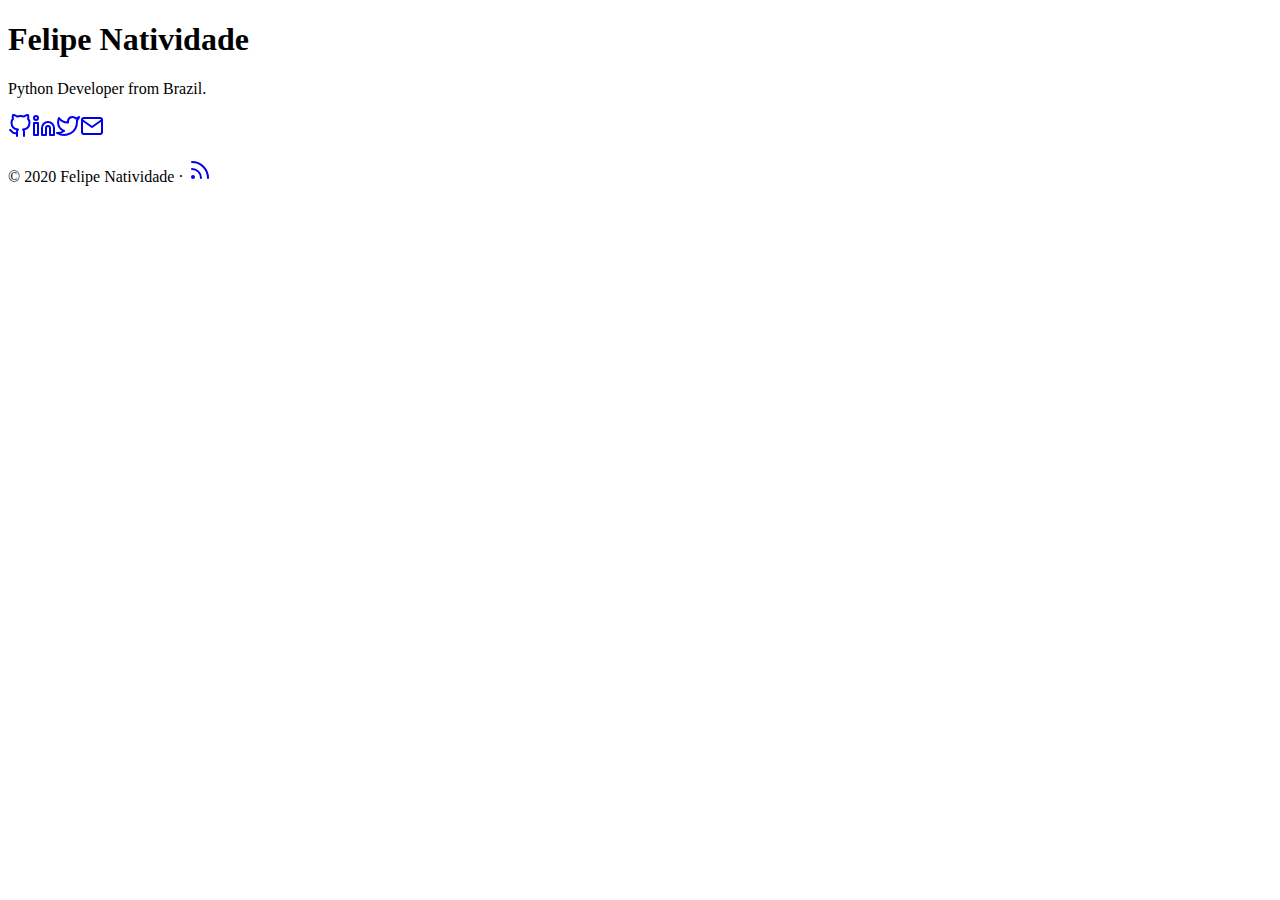
==== public/index.html @ 9da4983d "Initial commit" ====
<!DOCTYPE html>
<html lang="en-us">

<head>
	<meta name="generator" content="Hugo 0.77.0" />
	<meta charset="UTF-8">
	<meta name="viewport" content="width=device-width, initial-scale=1.0">
	<meta http-equiv="X-UA-Compatible" content="ie=edge">
	<meta name="theme-color" content="#494f5c">
	<meta name="msapplication-TileColor" content="#494f5c">
<meta itemprop="name" content="Felipe Natividade">
<meta itemprop="description" content="">
<meta property="og:title" content="Felipe Natividade" />
<meta property="og:description" content="" />
<meta property="og:type" content="website" />
<meta property="og:url" content="https://felipenatividade.com/" />

<meta name="twitter:card" content="summary"/>
<meta name="twitter:title" content="Felipe Natividade"/>
<meta name="twitter:description" content=""/>

	<link rel="apple-touch-icon" sizes="180x180" href="/apple-touch-icon.png">
	<link rel="icon" type="image/png" sizes="32x32" href="/favicon-32x32.png">
	<link rel="icon" type="image/png" sizes="16x16" href="/favicon-16x16.png">
	<link rel="manifest" href="/site.webmanifest">
	<link rel="mask-icon" href="/safari-pinned-tab.svg" color="">
	<link rel="shortcut icon" href="/favicon.ico">

	<title>Felipe Natividade</title>
	<link rel="alternate" type="application/rss+xml" href="https://felipenatividade.com/index.xml" title="Felipe Natividade" />
	<link rel="stylesheet" href="https://felipenatividade.com/css/style.min.eac77496566fd7d5768fd650ddb0b2b181ca6a2d7c5fdd6fe6b8ba4bf47e566f.css" integrity="sha256-6sd0llZv19V2j9ZQ3bCysYHKai18X91v5ri6S/R+Vm8=" crossorigin="anonymous">
	
</head>

<body id="page">
	
	<div id="spotlight" class="animated fadeIn">
		<div id="home-center">
			<h1 id="home-title">Felipe Natividade</h1>
			<p id="home-subtitle">Python Developer from Brazil.</p>
			<div id="home-social">
				<a href="https://github.com/felipenatividade" target="_blank" rel="noopener me" title="Github"><svg xmlns="http://www.w3.org/2000/svg" class="feather" width="24" height="24" viewBox="0 0 24 24" fill="none" stroke="currentColor" stroke-width="2" stroke-linecap="round" stroke-linejoin="round"><path d="M9 19c-5 1.5-5-2.5-7-3m14 6v-3.87a3.37 3.37 0 0 0-.94-2.61c3.14-.35 6.44-1.54 6.44-7A5.44 5.44 0 0 0 20 4.77 5.07 5.07 0 0 0 19.91 1S18.73.65 16 2.48a13.38 13.38 0 0 0-7 0C6.27.65 5.09 1 5.09 1A5.07 5.07 0 0 0 5 4.77a5.44 5.44 0 0 0-1.5 3.78c0 5.42 3.3 6.61 6.44 7A3.37 3.37 0 0 0 9 18.13V22"></path></svg></a><a href="https://www.linkedin.com/in/felipe-natividade-45b301142/" target="_blank" rel="noopener me" title="Linkedin"><svg xmlns="http://www.w3.org/2000/svg" class="feather" width="24" height="24" viewBox="0 0 24 24" fill="none" stroke="currentColor" stroke-width="2" stroke-linecap="round" stroke-linejoin="round"><path d="M16 8a6 6 0 0 1 6 6v7h-4v-7a2 2 0 0 0-2-2 2 2 0 0 0-2 2v7h-4v-7a6 6 0 0 1 6-6z"></path><rect x="2" y="9" width="4" height="12"></rect><circle cx="4" cy="4" r="2"></circle></svg></a><a href="https://twitter.com/billynatividade" target="_blank" rel="noopener me" title="Twitter"><svg xmlns="http://www.w3.org/2000/svg" class="feather" width="24" height="24" viewBox="0 0 24 24" fill="none" stroke="currentColor" stroke-width="2" stroke-linecap="round" stroke-linejoin="round"><path d="M23 3a10.9 10.9 0 0 1-3.14 1.53 4.48 4.48 0 0 0-7.86 3v1A10.66 10.66 0 0 1 3 4s-4 9 5 13a11.64 11.64 0 0 1-7 2c9 5 20 0 20-11.5a4.5 4.5 0 0 0-.08-.83A7.72 7.72 0 0 0 23 3z"></path></svg></a><a href="mailto:felipecmro@hotmail.com" target="_blank" rel="noopener me" title="Email"><svg xmlns="http://www.w3.org/2000/svg" class="feather" width="24" height="24" viewBox="0 0 24 24" fill="none" stroke="currentColor" stroke-width="2" stroke-linecap="round" stroke-linejoin="round"><path d="M4 4h16c1.1 0 2 .9 2 2v12c0 1.1-.9 2-2 2H4c-1.1 0-2-.9-2-2V6c0-1.1.9-2 2-2z"></path><polyline points="22,6 12,13 2,6"></polyline></svg></a>
			</div>
			<nav id="home-nav" class="site-nav">
				

			</nav>
		</div>
		<div id="home-footer">
			<p>
				&copy; 2020 <a href="https://felipenatividade.com"></a>Felipe Natividade &#183; <a href="https://felipenatividade.com/posts/index.xml" target="_blank" title="rss"><svg xmlns="http://www.w3.org/2000/svg" width="24" height="24" viewBox="0 0 24 24" fill="none" stroke="currentColor" stroke-width="2" stroke-linecap="round" stroke-linejoin="round" class="feather feather-rss"><path d="M4 11a9 9 0 0 1 9 9"></path><path d="M4 4a16 16 0 0 1 16 16"></path><circle cx="5" cy="19" r="1"></circle></svg></a>
			</p>
		</div>
	</div>


	<script src="https://felipenatividade.com/js/bundle.min.4a9a0ac3d2217822c7865b4161e6c2a71de1d70492264337755427898dd718f6.js" integrity="sha256-SpoKw9IheCLHhltBYebCpx3h1wSSJkM3dVQniY3XGPY=" crossorigin="anonymous"></script>
	

</body>

</html>
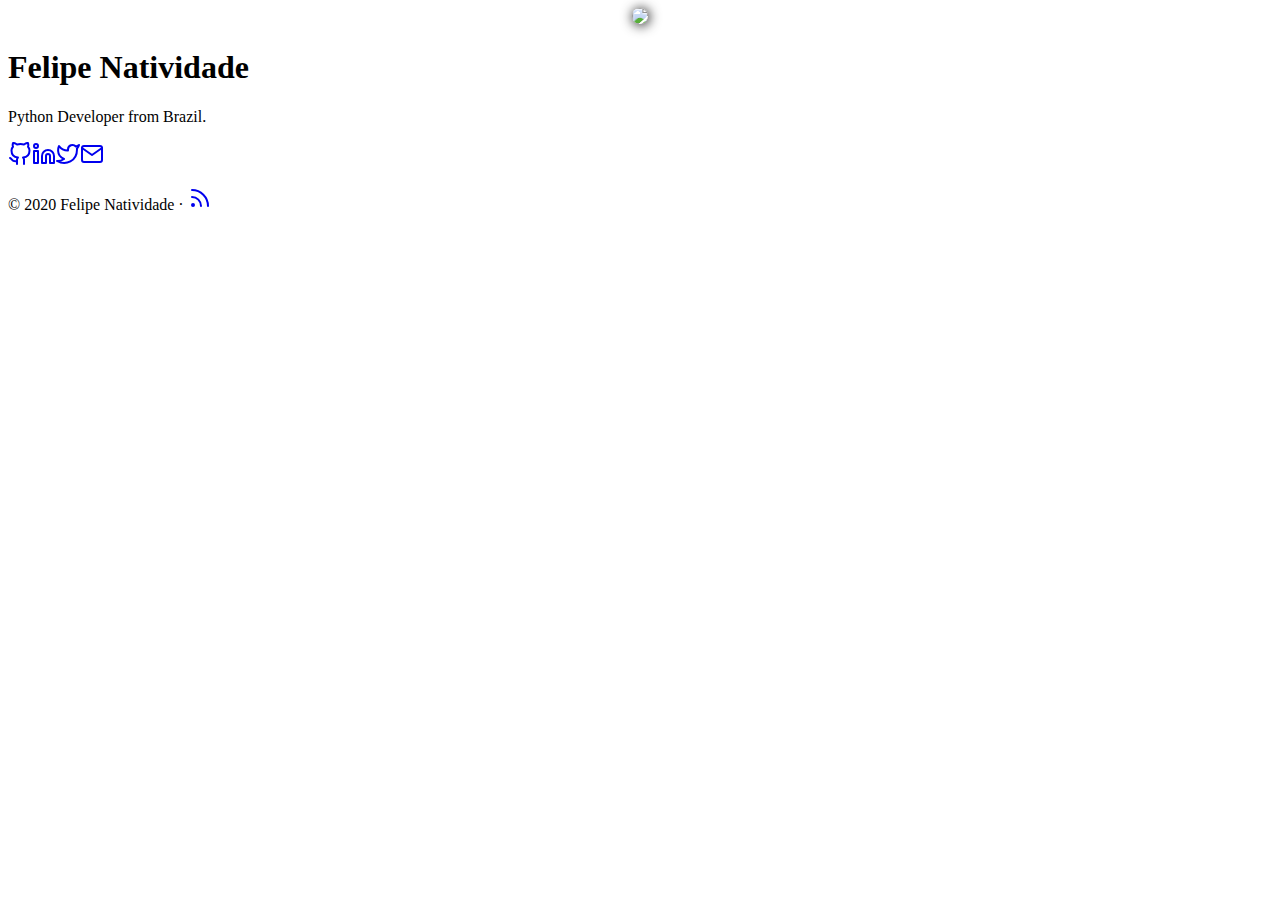
==== commit 4a10adc7: "Adds avatar" ====
--- a/public/index.html
+++ b/public/index.html
@@ -36,6 +36,15 @@
 	
 	<div id="spotlight" class="animated fadeIn">
 		<div id="home-center">
+			<div style="text-align: center;">
+				<img src="https://avatars3.githubusercontent.com/u/38264299?s=460&u=b1fc890f9926c8372c41c456cb7a6f054ded7f76&v=4"
+				style="
+				border-radius: 50%;
+				width: 150px;
+				text-align: center;
+				box-shadow: 1px 1px 12px 1px #000000cf;
+				">
+			</div>
 			<h1 id="home-title">Felipe Natividade</h1>
 			<p id="home-subtitle">Python Developer from Brazil.</p>
 			<div id="home-social">
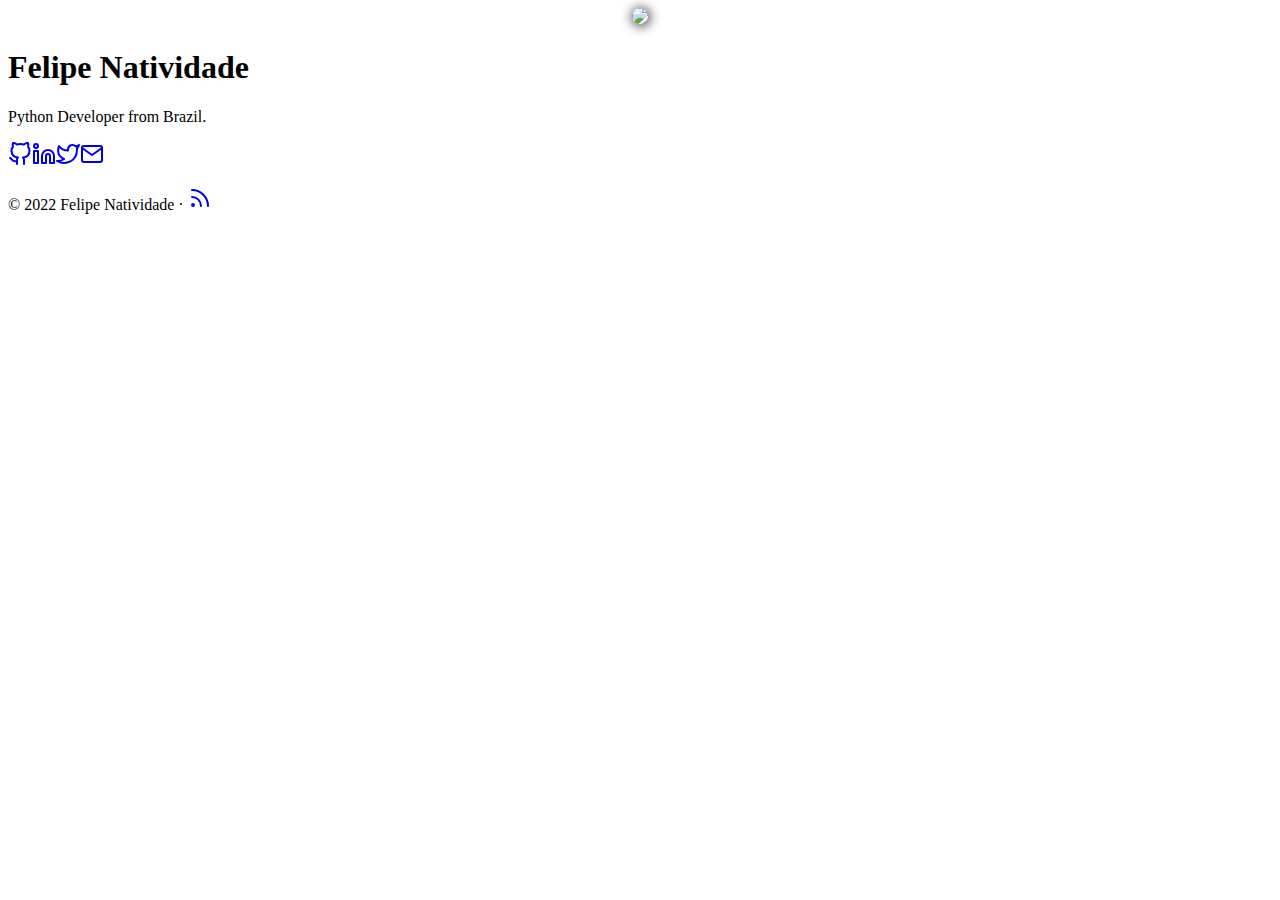
==== commit b7988a8d: "Updating year from baseboard" ====
--- a/public/index.html
+++ b/public/index.html
@@ -57,7 +57,7 @@
 		</div>
 		<div id="home-footer">
 			<p>
-				&copy; 2020 <a href="https://felipenatividade.com"></a>Felipe Natividade &#183; <a href="https://felipenatividade.com/posts/index.xml" target="_blank" title="rss"><svg xmlns="http://www.w3.org/2000/svg" width="24" height="24" viewBox="0 0 24 24" fill="none" stroke="currentColor" stroke-width="2" stroke-linecap="round" stroke-linejoin="round" class="feather feather-rss"><path d="M4 11a9 9 0 0 1 9 9"></path><path d="M4 4a16 16 0 0 1 16 16"></path><circle cx="5" cy="19" r="1"></circle></svg></a>
+				&copy; 2022 <a href="https://felipenatividade.com"></a>Felipe Natividade &#183; <a href="https://felipenatividade.com/posts/index.xml" target="_blank" title="rss"><svg xmlns="http://www.w3.org/2000/svg" width="24" height="24" viewBox="0 0 24 24" fill="none" stroke="currentColor" stroke-width="2" stroke-linecap="round" stroke-linejoin="round" class="feather feather-rss"><path d="M4 11a9 9 0 0 1 9 9"></path><path d="M4 4a16 16 0 0 1 16 16"></path><circle cx="5" cy="19" r="1"></circle></svg></a>
 			</p>
 		</div>
 	</div>
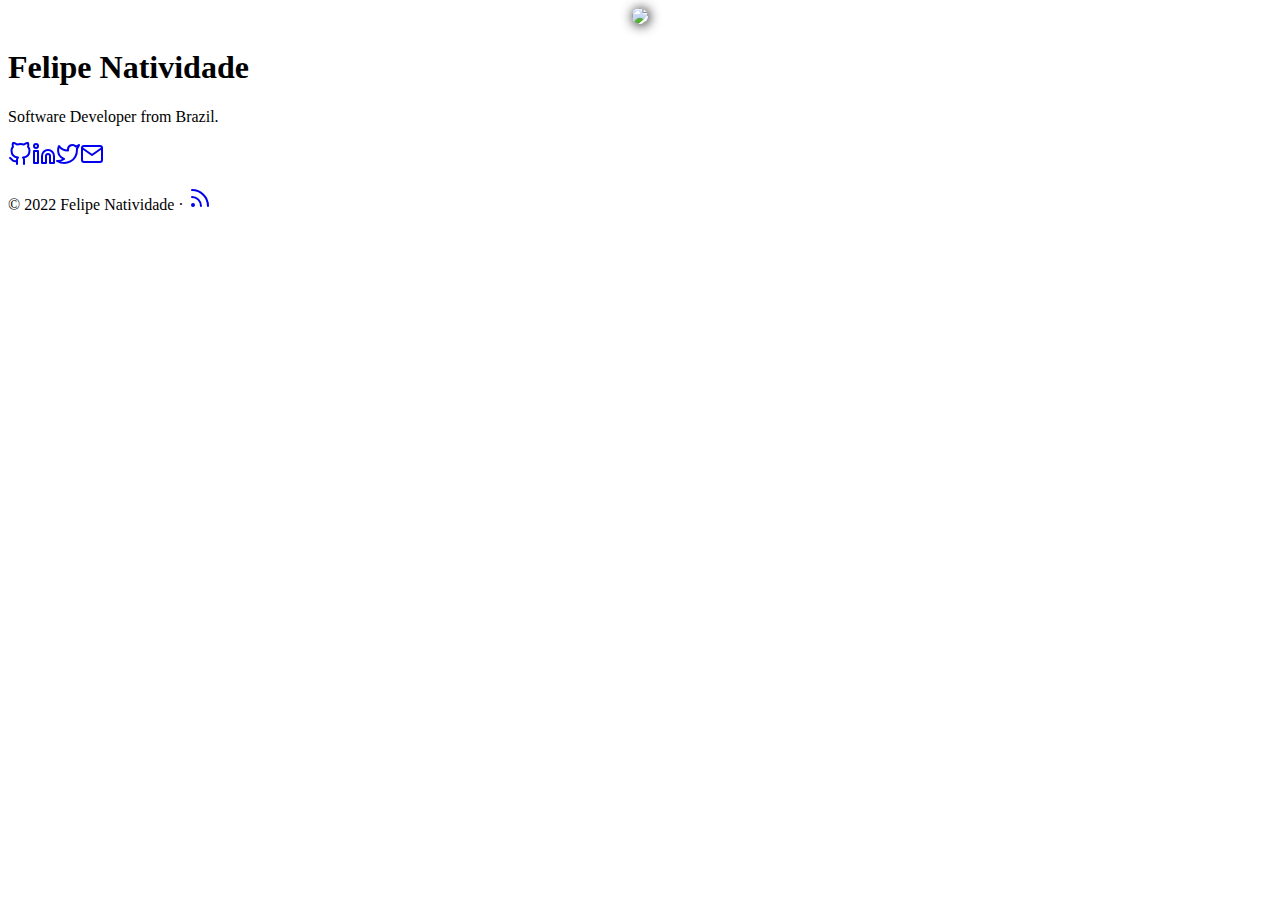
==== commit dac86af5: "Update role" ====
--- a/public/index.html
+++ b/public/index.html
@@ -46,7 +46,7 @@
 				">
 			</div>
 			<h1 id="home-title">Felipe Natividade</h1>
-			<p id="home-subtitle">Python Developer from Brazil.</p>
+			<p id="home-subtitle">Software Developer from Brazil.</p>
 			<div id="home-social">
 				<a href="https://github.com/felipenatividade" target="_blank" rel="noopener me" title="Github"><svg xmlns="http://www.w3.org/2000/svg" class="feather" width="24" height="24" viewBox="0 0 24 24" fill="none" stroke="currentColor" stroke-width="2" stroke-linecap="round" stroke-linejoin="round"><path d="M9 19c-5 1.5-5-2.5-7-3m14 6v-3.87a3.37 3.37 0 0 0-.94-2.61c3.14-.35 6.44-1.54 6.44-7A5.44 5.44 0 0 0 20 4.77 5.07 5.07 0 0 0 19.91 1S18.73.65 16 2.48a13.38 13.38 0 0 0-7 0C6.27.65 5.09 1 5.09 1A5.07 5.07 0 0 0 5 4.77a5.44 5.44 0 0 0-1.5 3.78c0 5.42 3.3 6.61 6.44 7A3.37 3.37 0 0 0 9 18.13V22"></path></svg></a><a href="https://www.linkedin.com/in/felipe-natividade-45b301142/" target="_blank" rel="noopener me" title="Linkedin"><svg xmlns="http://www.w3.org/2000/svg" class="feather" width="24" height="24" viewBox="0 0 24 24" fill="none" stroke="currentColor" stroke-width="2" stroke-linecap="round" stroke-linejoin="round"><path d="M16 8a6 6 0 0 1 6 6v7h-4v-7a2 2 0 0 0-2-2 2 2 0 0 0-2 2v7h-4v-7a6 6 0 0 1 6-6z"></path><rect x="2" y="9" width="4" height="12"></rect><circle cx="4" cy="4" r="2"></circle></svg></a><a href="https://twitter.com/billynatividade" target="_blank" rel="noopener me" title="Twitter"><svg xmlns="http://www.w3.org/2000/svg" class="feather" width="24" height="24" viewBox="0 0 24 24" fill="none" stroke="currentColor" stroke-width="2" stroke-linecap="round" stroke-linejoin="round"><path d="M23 3a10.9 10.9 0 0 1-3.14 1.53 4.48 4.48 0 0 0-7.86 3v1A10.66 10.66 0 0 1 3 4s-4 9 5 13a11.64 11.64 0 0 1-7 2c9 5 20 0 20-11.5a4.5 4.5 0 0 0-.08-.83A7.72 7.72 0 0 0 23 3z"></path></svg></a><a href="mailto:felipecmro@hotmail.com" target="_blank" rel="noopener me" title="Email"><svg xmlns="http://www.w3.org/2000/svg" class="feather" width="24" height="24" viewBox="0 0 24 24" fill="none" stroke="currentColor" stroke-width="2" stroke-linecap="round" stroke-linejoin="round"><path d="M4 4h16c1.1 0 2 .9 2 2v12c0 1.1-.9 2-2 2H4c-1.1 0-2-.9-2-2V6c0-1.1.9-2 2-2z"></path><polyline points="22,6 12,13 2,6"></polyline></svg></a>
 			</div>
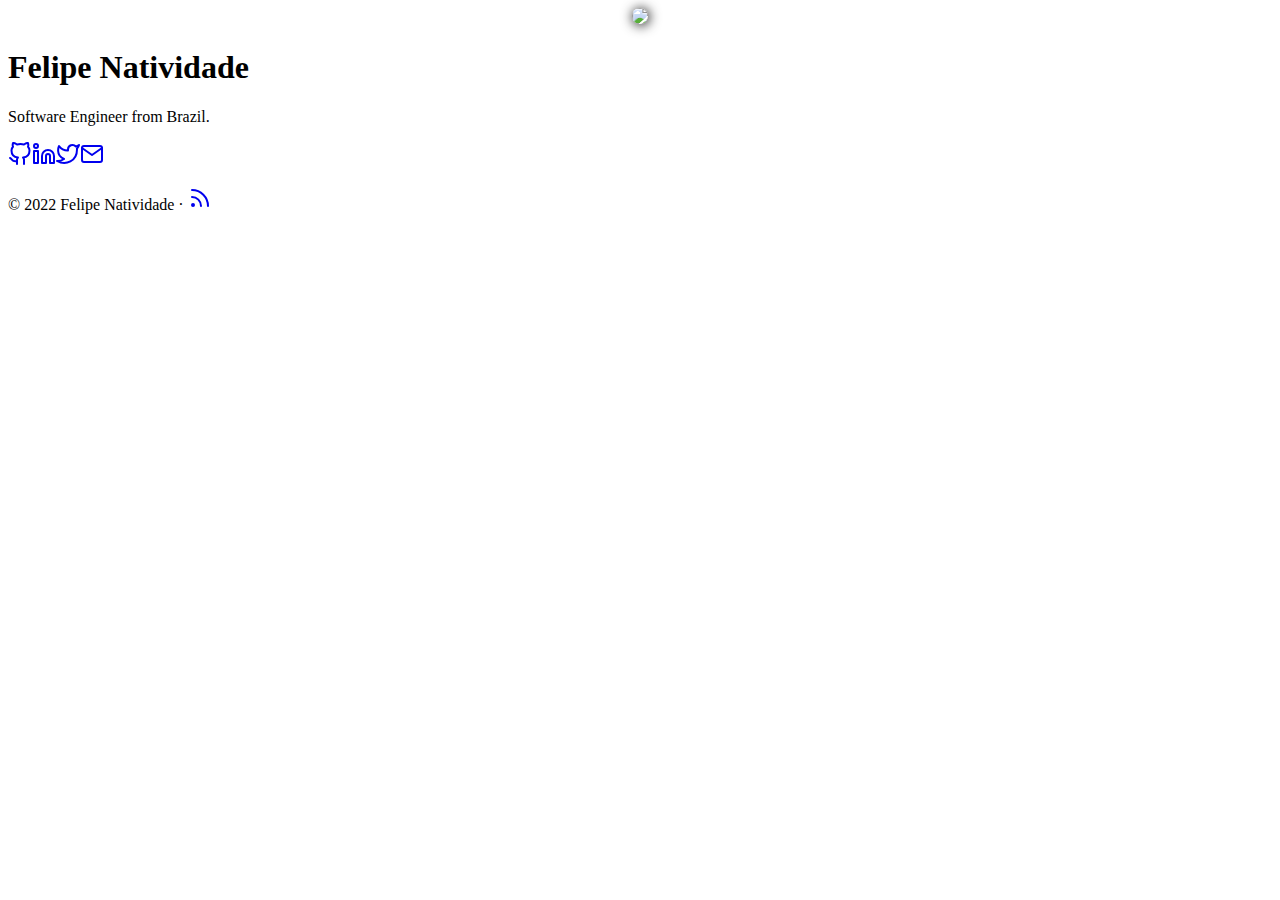
==== commit 5659fb7c: "Update my role" ====
--- a/public/index.html
+++ b/public/index.html
@@ -46,7 +46,7 @@
 				">
 			</div>
 			<h1 id="home-title">Felipe Natividade</h1>
-			<p id="home-subtitle">Software Developer from Brazil.</p>
+			<p id="home-subtitle">Software Engineer from Brazil.</p>
 			<div id="home-social">
 				<a href="https://github.com/felipenatividade" target="_blank" rel="noopener me" title="Github"><svg xmlns="http://www.w3.org/2000/svg" class="feather" width="24" height="24" viewBox="0 0 24 24" fill="none" stroke="currentColor" stroke-width="2" stroke-linecap="round" stroke-linejoin="round"><path d="M9 19c-5 1.5-5-2.5-7-3m14 6v-3.87a3.37 3.37 0 0 0-.94-2.61c3.14-.35 6.44-1.54 6.44-7A5.44 5.44 0 0 0 20 4.77 5.07 5.07 0 0 0 19.91 1S18.73.65 16 2.48a13.38 13.38 0 0 0-7 0C6.27.65 5.09 1 5.09 1A5.07 5.07 0 0 0 5 4.77a5.44 5.44 0 0 0-1.5 3.78c0 5.42 3.3 6.61 6.44 7A3.37 3.37 0 0 0 9 18.13V22"></path></svg></a><a href="https://www.linkedin.com/in/felipe-natividade-45b301142/" target="_blank" rel="noopener me" title="Linkedin"><svg xmlns="http://www.w3.org/2000/svg" class="feather" width="24" height="24" viewBox="0 0 24 24" fill="none" stroke="currentColor" stroke-width="2" stroke-linecap="round" stroke-linejoin="round"><path d="M16 8a6 6 0 0 1 6 6v7h-4v-7a2 2 0 0 0-2-2 2 2 0 0 0-2 2v7h-4v-7a6 6 0 0 1 6-6z"></path><rect x="2" y="9" width="4" height="12"></rect><circle cx="4" cy="4" r="2"></circle></svg></a><a href="https://twitter.com/billynatividade" target="_blank" rel="noopener me" title="Twitter"><svg xmlns="http://www.w3.org/2000/svg" class="feather" width="24" height="24" viewBox="0 0 24 24" fill="none" stroke="currentColor" stroke-width="2" stroke-linecap="round" stroke-linejoin="round"><path d="M23 3a10.9 10.9 0 0 1-3.14 1.53 4.48 4.48 0 0 0-7.86 3v1A10.66 10.66 0 0 1 3 4s-4 9 5 13a11.64 11.64 0 0 1-7 2c9 5 20 0 20-11.5a4.5 4.5 0 0 0-.08-.83A7.72 7.72 0 0 0 23 3z"></path></svg></a><a href="mailto:felipecmro@hotmail.com" target="_blank" rel="noopener me" title="Email"><svg xmlns="http://www.w3.org/2000/svg" class="feather" width="24" height="24" viewBox="0 0 24 24" fill="none" stroke="currentColor" stroke-width="2" stroke-linecap="round" stroke-linejoin="round"><path d="M4 4h16c1.1 0 2 .9 2 2v12c0 1.1-.9 2-2 2H4c-1.1 0-2-.9-2-2V6c0-1.1.9-2 2-2z"></path><polyline points="22,6 12,13 2,6"></polyline></svg></a>
 			</div>
